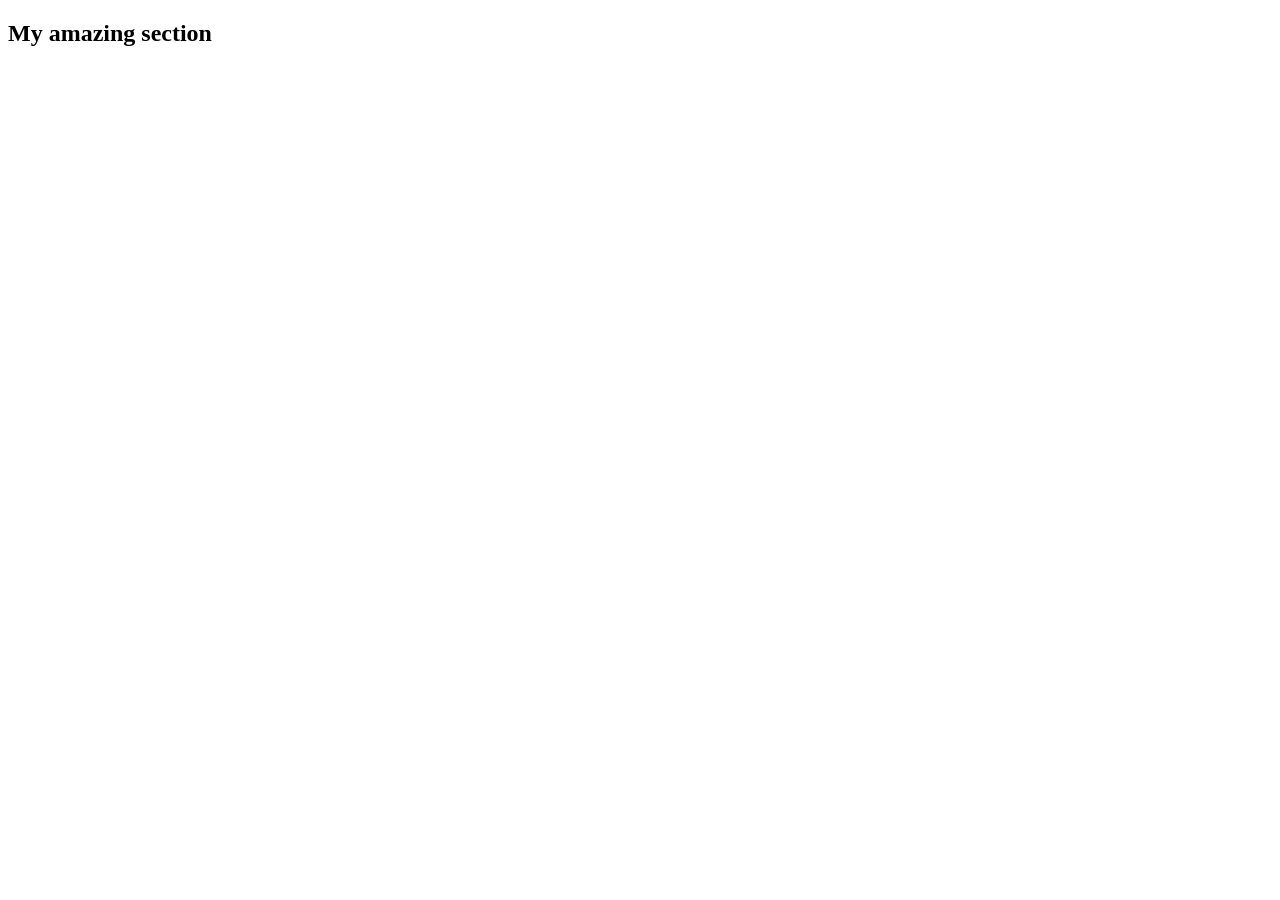
==== index2.html @ 4ea533d5 "in this portion i work on MY amazing section and understanding display grid property" ====
<!DOCTYPE html>
<html lang="en">
<head>
  <meta charset="UTF-8">
  <meta name="viewport" content="width=device-width, initial-scale=1.0">
  <title>Document</title>
  <style>
    .gallery{
      display: grid;
      grid-template-columns: repeat(3,1fr);
    }
    img{
      display: block;
    }
  </style>
</head>
<body>
      <section class="my-amazing-parent container">
      <h2>My amazing section</h2>
      <div class="gallery">
        <div>
          <img
            src="/b14-portfolio-resources/images/amazing works/Rectangle 8.png"
            alt=""
          />
        </div>
        <div>
          <img
            src="/b14-portfolio-resources/images/amazing works/Rectangle 9.png"
            alt=""
          />
        </div>
        <div>
          <img
            src="/b14-portfolio-resources/images/amazing works/Rectangle 10.png"
            alt=""
          />
        </div>
        <div>
          <img
            src="/b14-portfolio-resources/images/amazing works/Rectangle 11.png"
            alt=""
          />
        </div>
        <div>
          <img
            src="/b14-portfolio-resources/images/amazing works/Rectangle 12.png"
            alt=""
          />
        </div>
        <div>
          <img
            src="/b14-portfolio-resources/images/amazing works/Rectangle 13.png"
            alt=""
          />
        </div>
      </div>
    </section>
</body>
</html>
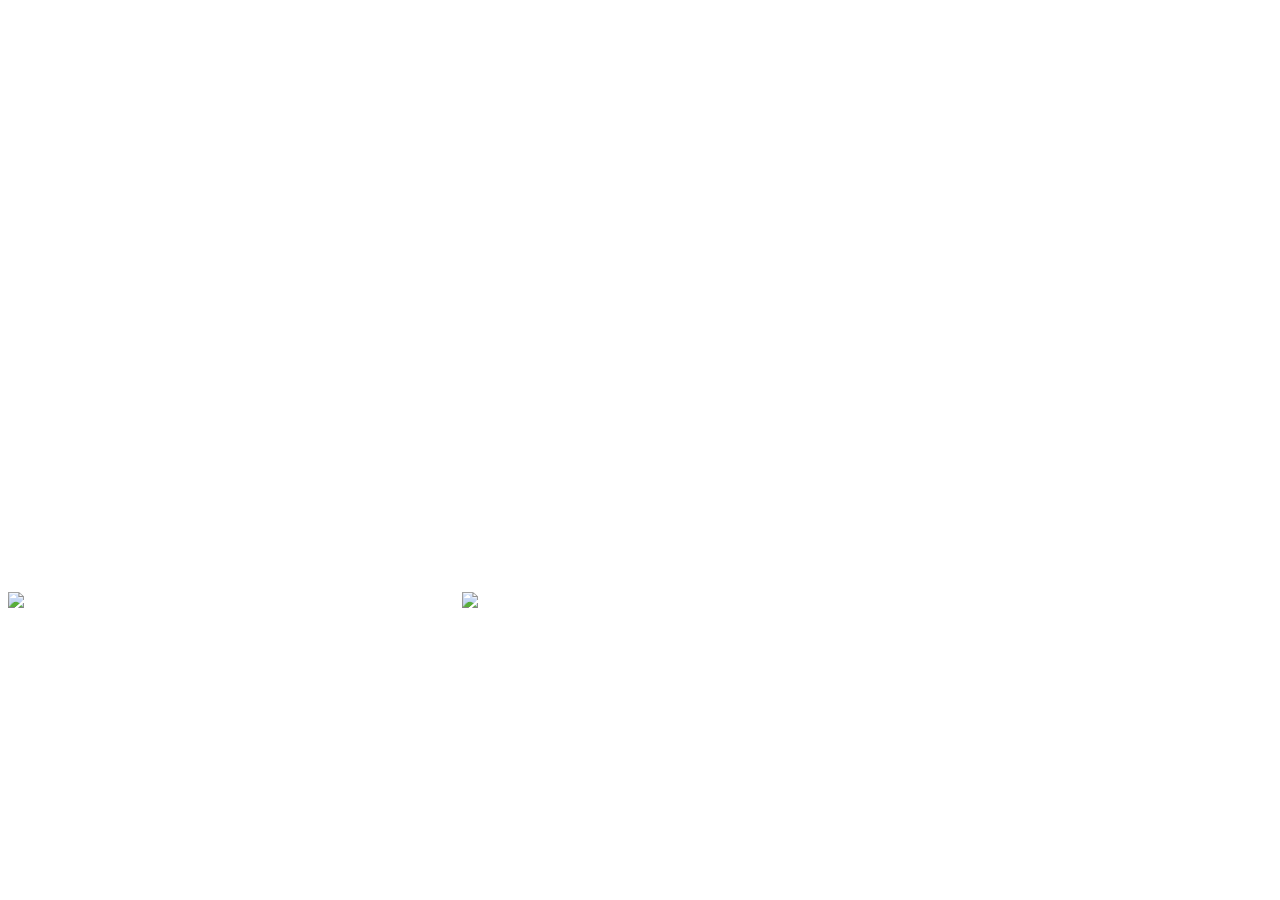
==== commit b5955972: "in this portion i work on my resume summary section and i add my working experience" ====
--- a/index2.html
+++ b/index2.html
@@ -1,60 +1,37 @@
-<!DOCTYPE html>
+<!doctype html>
 <html lang="en">
-<head>
-  <meta charset="UTF-8">
-  <meta name="viewport" content="width=device-width, initial-scale=1.0">
-  <title>Document</title>
-  <style>
-    .gallery{
-      display: grid;
-      grid-template-columns: repeat(3,1fr);
-    }
-    img{
-      display: block;
-    }
-  </style>
-</head>
-<body>
-      <section class="my-amazing-parent container">
-      <h2>My amazing section</h2>
-      <div class="gallery">
-        <div>
-          <img
-            src="/b14-portfolio-resources/images/amazing works/Rectangle 8.png"
-            alt=""
-          />
-        </div>
-        <div>
-          <img
-            src="/b14-portfolio-resources/images/amazing works/Rectangle 9.png"
-            alt=""
-          />
-        </div>
-        <div>
-          <img
-            src="/b14-portfolio-resources/images/amazing works/Rectangle 10.png"
-            alt=""
-          />
-        </div>
-        <div>
-          <img
-            src="/b14-portfolio-resources/images/amazing works/Rectangle 11.png"
-            alt=""
-          />
-        </div>
-        <div>
-          <img
-            src="/b14-portfolio-resources/images/amazing works/Rectangle 12.png"
-            alt=""
-          />
-        </div>
-        <div>
-          <img
-            src="/b14-portfolio-resources/images/amazing works/Rectangle 13.png"
-            alt=""
-          />
-        </div>
-      </div>
-    </section>
-</body>
-</html>+  <head>
+    <meta charset="UTF-8" />
+    <meta name="viewport" content="width=device-width, initial-scale=1.0" />
+    <title>Document</title>
+    <style>
+      .hero-image {
+        position: relative;
+        width: 500px;
+        height: 600px;
+      }
+
+      .circle {
+        position: absolute;
+        bottom: 0;
+        right: 0;
+        width: 100%;
+      }
+
+      .person {
+        position: absolute;
+        bottom: 0;
+        right: 30px;
+      }
+    </style>
+  </head>
+  <body>
+    <div class="hero-image">
+      <img
+        class="circle"
+        src="./b14-portfolio-resources/images/header_bg.png"
+      />
+      <img class="person" src="./b14-portfolio-resources/images/hardy.png" />
+    </div>
+  </body>
+</html>
